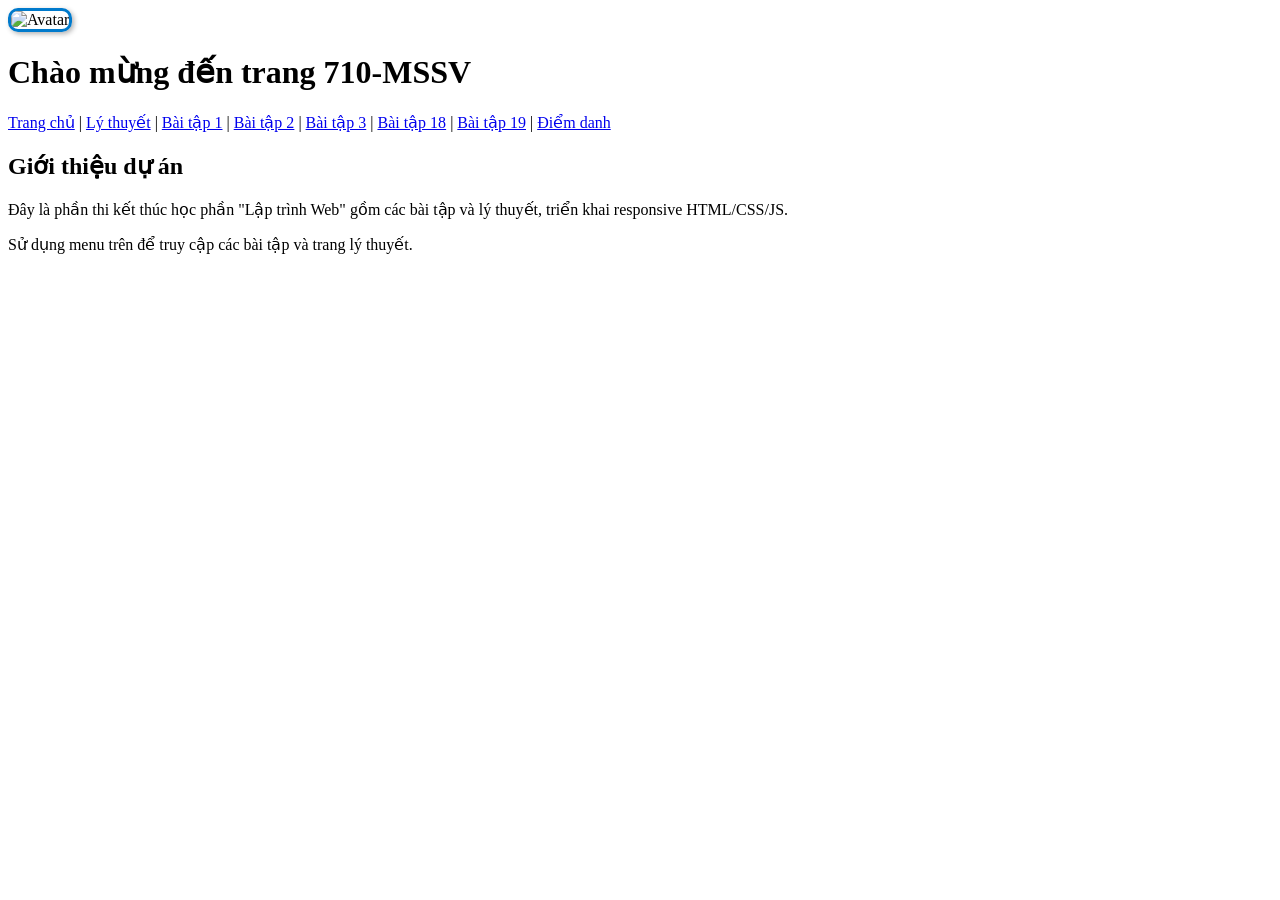
==== index.html @ a3f772fc "Add files via upload" ====
<!DOCTYPE html>
<html lang="vi">
<head>
  <meta charset="UTF-8">
  <meta name="viewport" content="width=device-width, initial-scale=1.0">
  <title>Trang Chủ - 710-MSSV</title>
  <!-- Liên kết CSS riêng -->
  <link rel="stylesheet" href="css/style1.css">
</head>
<body>
<header>
   <img src="https://images2.thanhnien.vn/528068263637045248/2024/12/13/reu-14-17340645317531274498416.jpg" alt="Avatar"
     style="width:300px; height:auto; border:3px solid #007acc; border-radius:10px; box-shadow:2px 2px 5px rgba(0,0,0,0.3);">
  <h1>Chào mừng đến trang 710-MSSV</h1>
  <nav>
    <a href="index.html">Trang chủ</a> |
    <a href="lythuyet.html">Lý thuyết</a> |
    <a href="baitap01.html">Bài tập 1</a> |
    <a href="baitap02.html">Bài tập 2</a> |
    <a href="baitap03.html">Bài tập 3</a> |
    <a href="bai18.html">Bài tập 18</a> |
    <a href="bai19.html">Bài tập 19</a> |
    <a href="diemdanh.html">Điểm danh</a>
  </nav>
</header>
<!<main>
  <h2>Giới thiệu dự án</h2>
  <p>Đây là phần thi kết thúc học phần "Lập trình Web" gồm các bài tập và lý thuyết, triển khai responsive HTML/CSS/JS.</p>
  <p>Sử dụng menu trên để truy cập các bài tập và trang lý thuyết.</p>
</main>
</body>
<script src="js/script1.js"></script>
</body>
</html>
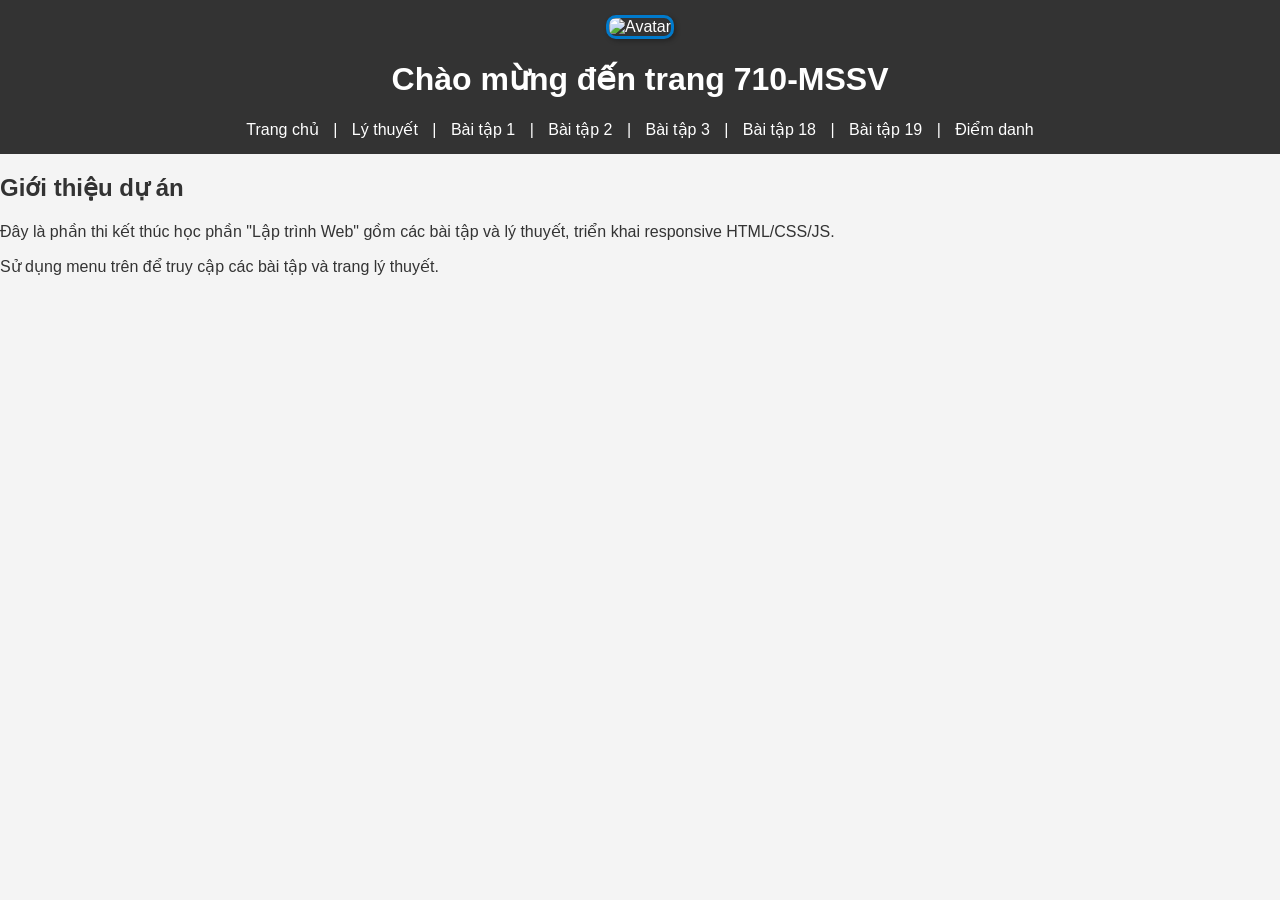
==== commit 522219b0: "Update index.html" ====
--- a/index.html
+++ b/index.html
@@ -5,7 +5,7 @@
   <meta name="viewport" content="width=device-width, initial-scale=1.0">
   <title>Trang Chủ - 710-MSSV</title>
   <!-- Liên kết CSS riêng -->
-  <link rel="stylesheet" href="css/style1.css">
+  <link rel="stylesheet" href="style1.css">
 </head>
 <body>
 <header>
@@ -29,6 +29,6 @@
   <p>Sử dụng menu trên để truy cập các bài tập và trang lý thuyết.</p>
 </main>
 </body>
-<script src="js/script1.js"></script>
+<script src="script1.js"></script>
 </body>
-</html>+</html>
--- a/style1.css
+++ b/style1.css
@@ -0,0 +1,99 @@
+/* style.css - dùng chung cho toàn bộ dự án */
+
+body {
+    font-family: Arial, sans-serif;
+    margin: 0;
+    padding: 0;
+    background: #f4f4f4;
+    color: #333;
+}
+
+header {
+    background: #333;
+    color: #fff;
+    padding: 15px;
+    text-align: center;
+}
+
+nav a {
+    color: #fff;
+    text-decoration: none;
+    margin: 0 10px;
+}
+
+nav a:hover {
+    text-decoration: underline;
+}
+
+main {
+    padding: 20px;
+}
+
+.container {
+    display: flex;
+    flex-wrap: wrap;
+    gap: 15px;
+}
+
+.product {
+    background: #fff;
+    padding: 10px;
+    border-radius: 5px;
+    flex: 1 1 calc(20% - 15px);
+    box-shadow: 0 2px 5px rgba(0,0,0,0.1);
+}
+
+.product img {
+    width: 100%;
+    border-radius: 5px;
+}
+
+input[type="text"], input[type="email"], input[type="password"] {
+    padding: 8px;
+    width: 100%;
+    margin-bottom: 10px;
+    box-sizing: border-box;
+}
+
+button {
+    padding: 10px 15px;
+    background: #333;
+    color: #fff;
+    border: none;
+    cursor: pointer;
+}
+
+button:hover {
+    background: #555;
+}
+
+.error {
+    color: red;
+}
+
+.success {
+    color: green;
+}
+
+#timer {
+    font-size: 3em;
+    margin: 20px 0;
+}
+
+.urgent {
+    color: red;
+    animation: blink 1s infinite;
+}
+
+@keyframes blink {
+    0%,50%,100% {opacity:1;}
+    25%,75% {opacity:0;}
+}
+
+@media(max-width: 768px){
+    .product { flex: 1 1 calc(50% - 15px);}
+}
+
+@media(max-width: 480px){
+    .product { flex: 1 1 100%;}
+}
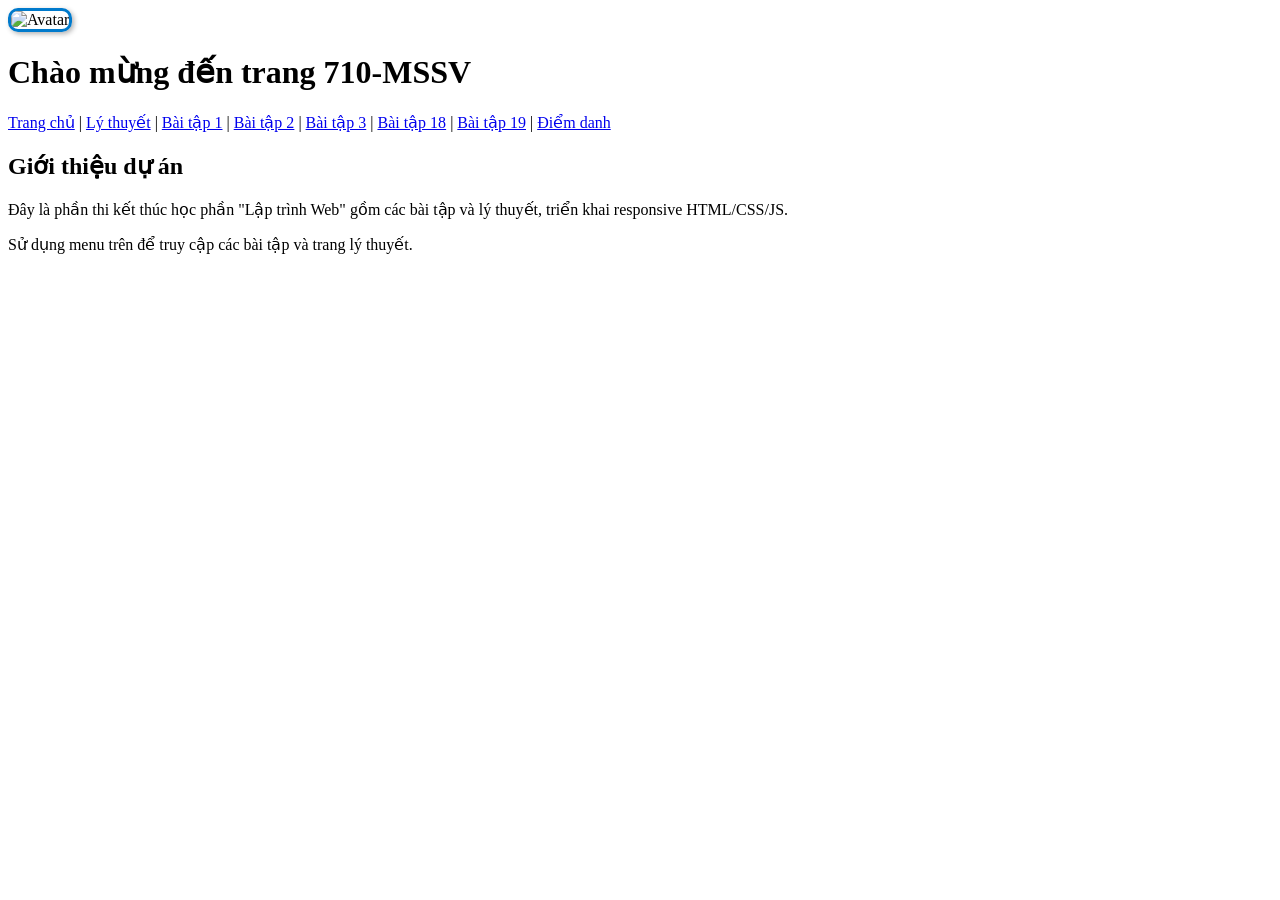
==== commit 721e528b: "Add files via upload" ====
--- a/index.html
+++ b/index.html
@@ -5,7 +5,7 @@
   <meta name="viewport" content="width=device-width, initial-scale=1.0">
   <title>Trang Chủ - 710-MSSV</title>
   <!-- Liên kết CSS riêng -->
-  <link rel="stylesheet" href="style1.css">
+  <link rel="stylesheet" href="css/style1.css">
 </head>
 <body>
 <header>
@@ -29,6 +29,6 @@
   <p>Sử dụng menu trên để truy cập các bài tập và trang lý thuyết.</p>
 </main>
 </body>
-<script src="script1.js"></script>
+<script src="js/script1.js"></script>
 </body>
-</html>
+</html>
